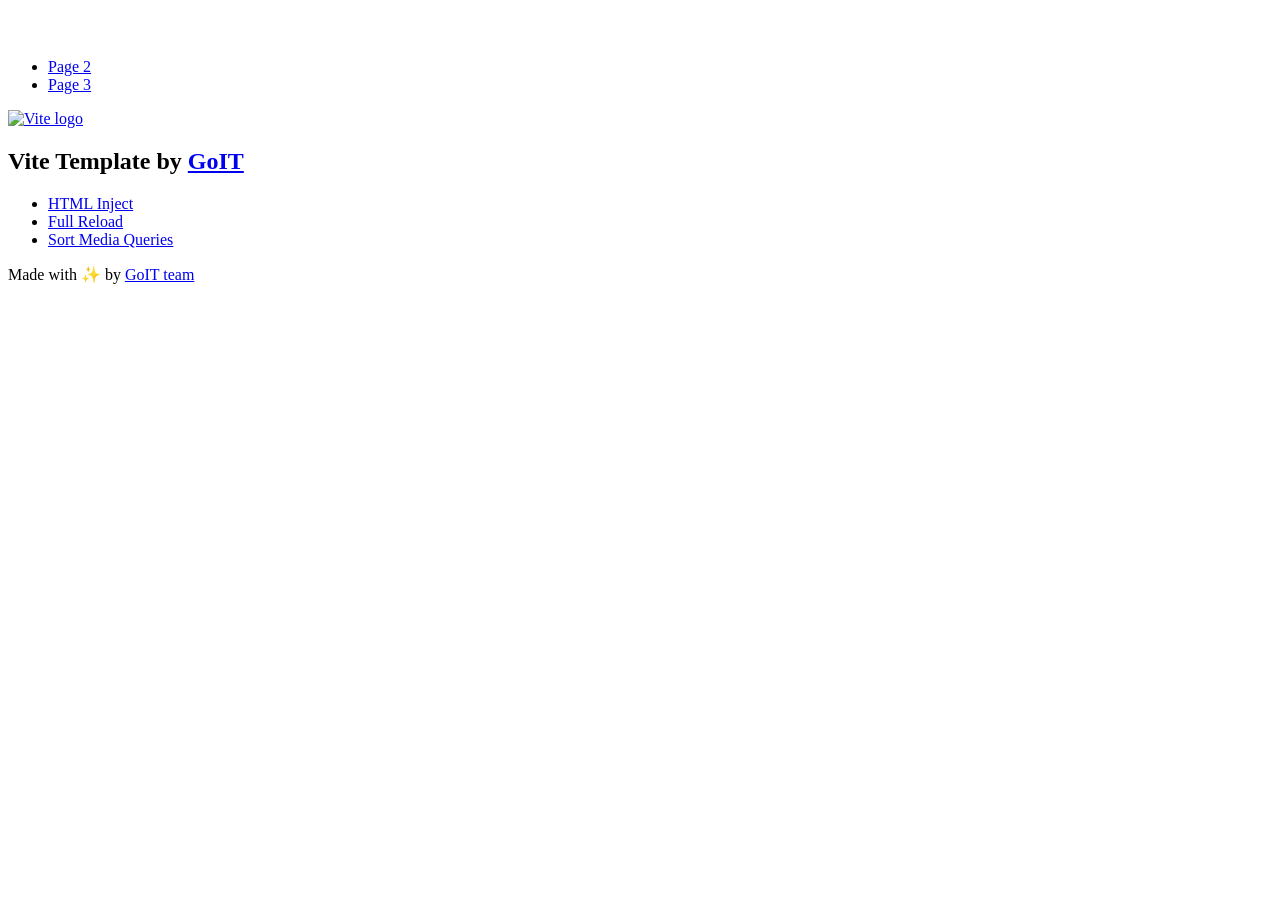
==== index.html @ e09aed37 "Deploying to gh-pages from @ Galyna-kud/goit-js-hw-12@e127992aa56ca2fd28a01fd6d149b29f358993d1 🚀" ====
<!DOCTYPE html>
<html lang="en">
  <head>
    <meta charset="UTF-8" />
    <link rel="icon" type="image/svg+xml" href="/goit-js-hw-12/favicon.svg" />
    <meta name="viewport" content="width=device-width, initial-scale=1.0" />
    <title>Vanilla App Template</title>
    <script type="module" crossorigin src="/goit-js-hw-12/index.js"></script>
    <link rel="stylesheet" crossorigin href="/goit-js-hw-12/assets/styles-DvPDDfy5.css">
  </head>
  <body>
    <header class="header">
  <div class="container">
    <nav class="nav">
      <a class="nav-logo" href="./index.html" aria-label="Site logo">
        <svg class="nav-logo-icon" width="100" height="30">
          <use href="/goit-js-hw-12/assets/sprite-E8vg0sBb.svg#logo"></use>
        </svg>
      </a>
      <ul class="nav-list">
        <li class="nav-item">
          <a class="nav-link {=$highlight-act}" href="./page-2.html">Page 2</a>
        </li>
        <li class="nav-item">
          <a class="nav-link {=$highlight-curr}" href="./page-3.html">Page 3</a>
        </li>
      </ul>
    </nav>
  </div>
</header>


    <main>
      <!-- Loads the specified .html file -->
      <section class="vite-promo">
  <div class="container">
    <div class="vite-promo-thumb">
      <a
        class="vite-promo-link"
        href="https://vitejs.dev/"
        target="_blank"
        rel="noopener noreferrer"
        aria-label="Link to Vite official website"
        title="Vite.js  build tool"
      >
        <!-- Path to images as from index.html file -->
        <img
          class="pic"
          src="/goit-js-hw-12/assets/vite-logo-9o_aqrTe.png"
          alt="Vite logo"
          width="640"
          height="640"
        />
      </a>
    </div>
    <h1 class="main-title">
      <span class="main-title-gradient">Vite</span>
      Template by
      <a
        class="main-title-link"
        href="https://github.com/goitacademy/vanilla-app-template"
        target="_blank"
        rel="noopener noreferrer"
      >
        GoIT
      </a>
    </h1>
  </div>
</section>

      <article class="badges">
  <div class="container">
    <ul class="badges-list">
      <li class="badges-item">
        <a
          class="badges-link"
          href="https://www.npmjs.com/package/vite-plugin-html-inject"
          target="_blank"
          rel="noopener noreferrer"
        >
          HTML Inject
        </a>
      </li>
      <li class="badges-item">
        <a
          class="badges-link"
          href="https://www.npmjs.com/package/vite-plugin-full-reload"
          target="_blank"
          rel="noopener noreferrer"
        >
          Full Reload
        </a>
      </li>
      <li class="badges-item">
        <a
          class="badges-link"
          href="https://www.npmjs.com/package/postcss-sort-media-queries"
          target="_blank"
          rel="noopener noreferrer"
        >
          Sort Media Queries
        </a>
      </li>
    </ul>
  </div>
</article>

    </main>

    <footer class="footer">
  <div class="container">
    <p class="footer-desc">
      Made with ✨ by
      <a
        class="footer-link"
        href="https://goit.global/ua/"
        target="_blank"
        rel="noopener noreferrer"
      >
        GoIT team
      </a>
    </p>
  </div>
</footer>


  </body>
</html>
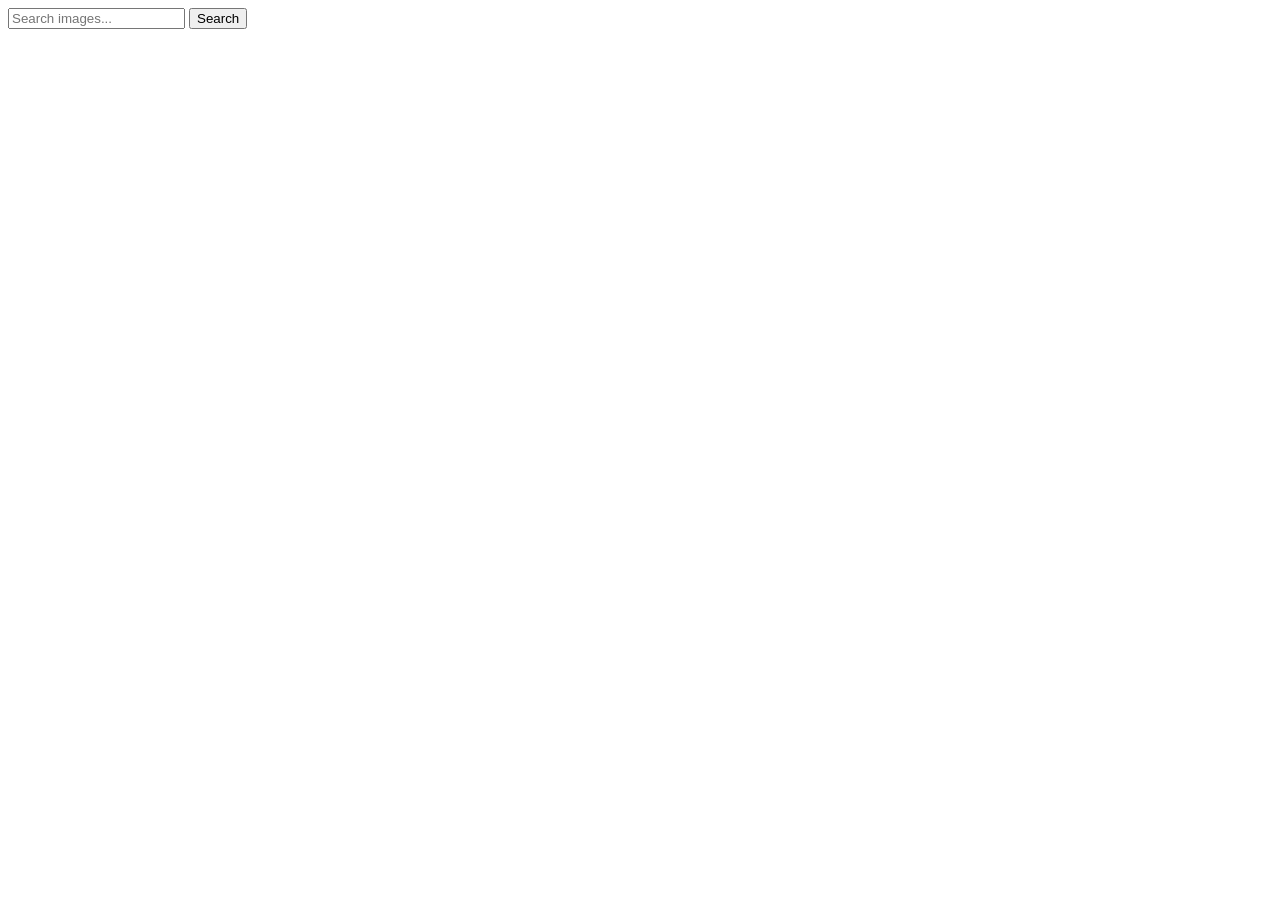
==== commit f0f71f0d: "Deploying to gh-pages from @ Galyna-kud/goit-js-hw-12@8c99b9eb4e7ac159520a1798df3bc6dfb18ff530 🚀" ====
--- a/index.html
+++ b/index.html
@@ -1,128 +1,31 @@
-<!DOCTYPE html>
+<!doctype html>
 <html lang="en">
   <head>
     <meta charset="UTF-8" />
-    <link rel="icon" type="image/svg+xml" href="/goit-js-hw-12/favicon.svg" />
     <meta name="viewport" content="width=device-width, initial-scale=1.0" />
-    <title>Vanilla App Template</title>
+    <title>Homework-11</title>
     <script type="module" crossorigin src="/goit-js-hw-12/index.js"></script>
-    <link rel="stylesheet" crossorigin href="/goit-js-hw-12/assets/styles-DvPDDfy5.css">
+    <link rel="modulepreload" crossorigin href="/goit-js-hw-12/assets/vendor-D8kWkXeg.js">
+    <link rel="stylesheet" crossorigin href="/goit-js-hw-12/assets/vendor-CWKLx11g.css">
+    <link rel="stylesheet" crossorigin href="/goit-js-hw-12/assets/index-CT-hPTAO.css">
   </head>
   <body>
-    <header class="header">
-  <div class="container">
-    <nav class="nav">
-      <a class="nav-logo" href="./index.html" aria-label="Site logo">
-        <svg class="nav-logo-icon" width="100" height="30">
-          <use href="/goit-js-hw-12/assets/sprite-E8vg0sBb.svg#logo"></use>
-        </svg>
-      </a>
-      <ul class="nav-list">
-        <li class="nav-item">
-          <a class="nav-link {=$highlight-act}" href="./page-2.html">Page 2</a>
-        </li>
-        <li class="nav-item">
-          <a class="nav-link {=$highlight-curr}" href="./page-3.html">Page 3</a>
-        </li>
-      </ul>
-    </nav>
-  </div>
-</header>
-
-
     <main>
-      <!-- Loads the specified .html file -->
-      <section class="vite-promo">
-  <div class="container">
-    <div class="vite-promo-thumb">
-      <a
-        class="vite-promo-link"
-        href="https://vitejs.dev/"
-        target="_blank"
-        rel="noopener noreferrer"
-        aria-label="Link to Vite official website"
-        title="Vite.js  build tool"
-      >
-        <!-- Path to images as from index.html file -->
-        <img
-          class="pic"
-          src="/goit-js-hw-12/assets/vite-logo-9o_aqrTe.png"
-          alt="Vite logo"
-          width="640"
-          height="640"
-        />
-      </a>
-    </div>
-    <h1 class="main-title">
-      <span class="main-title-gradient">Vite</span>
-      Template by
-      <a
-        class="main-title-link"
-        href="https://github.com/goitacademy/vanilla-app-template"
-        target="_blank"
-        rel="noopener noreferrer"
-      >
-        GoIT
-      </a>
-    </h1>
-  </div>
-</section>
-
-      <article class="badges">
-  <div class="container">
-    <ul class="badges-list">
-      <li class="badges-item">
-        <a
-          class="badges-link"
-          href="https://www.npmjs.com/package/vite-plugin-html-inject"
-          target="_blank"
-          rel="noopener noreferrer"
-        >
-          HTML Inject
-        </a>
-      </li>
-      <li class="badges-item">
-        <a
-          class="badges-link"
-          href="https://www.npmjs.com/package/vite-plugin-full-reload"
-          target="_blank"
-          rel="noopener noreferrer"
-        >
-          Full Reload
-        </a>
-      </li>
-      <li class="badges-item">
-        <a
-          class="badges-link"
-          href="https://www.npmjs.com/package/postcss-sort-media-queries"
-          target="_blank"
-          rel="noopener noreferrer"
-        >
-          Sort Media Queries
-        </a>
-      </li>
-    </ul>
-  </div>
-</article>
-
+      <form class="form">
+        <label class="label">
+          <input
+            type="text"
+            name="search-text"
+            placeholder="Search images..."
+            required
+            class="input"
+          />
+        </label>
+        <button type="submit" class="button">Search</button>
+      </form>
+      <ul class="gallery"></ul>
+      <div id="loader" class="loader hidden"></div>
     </main>
-
-    <footer class="footer">
-  <div class="container">
-    <p class="footer-desc">
-      Made with ✨ by
-      <a
-        class="footer-link"
-        href="https://goit.global/ua/"
-        target="_blank"
-        rel="noopener noreferrer"
-      >
-        GoIT team
-      </a>
-    </p>
-  </div>
-</footer>
-
 
   </body>
 </html>
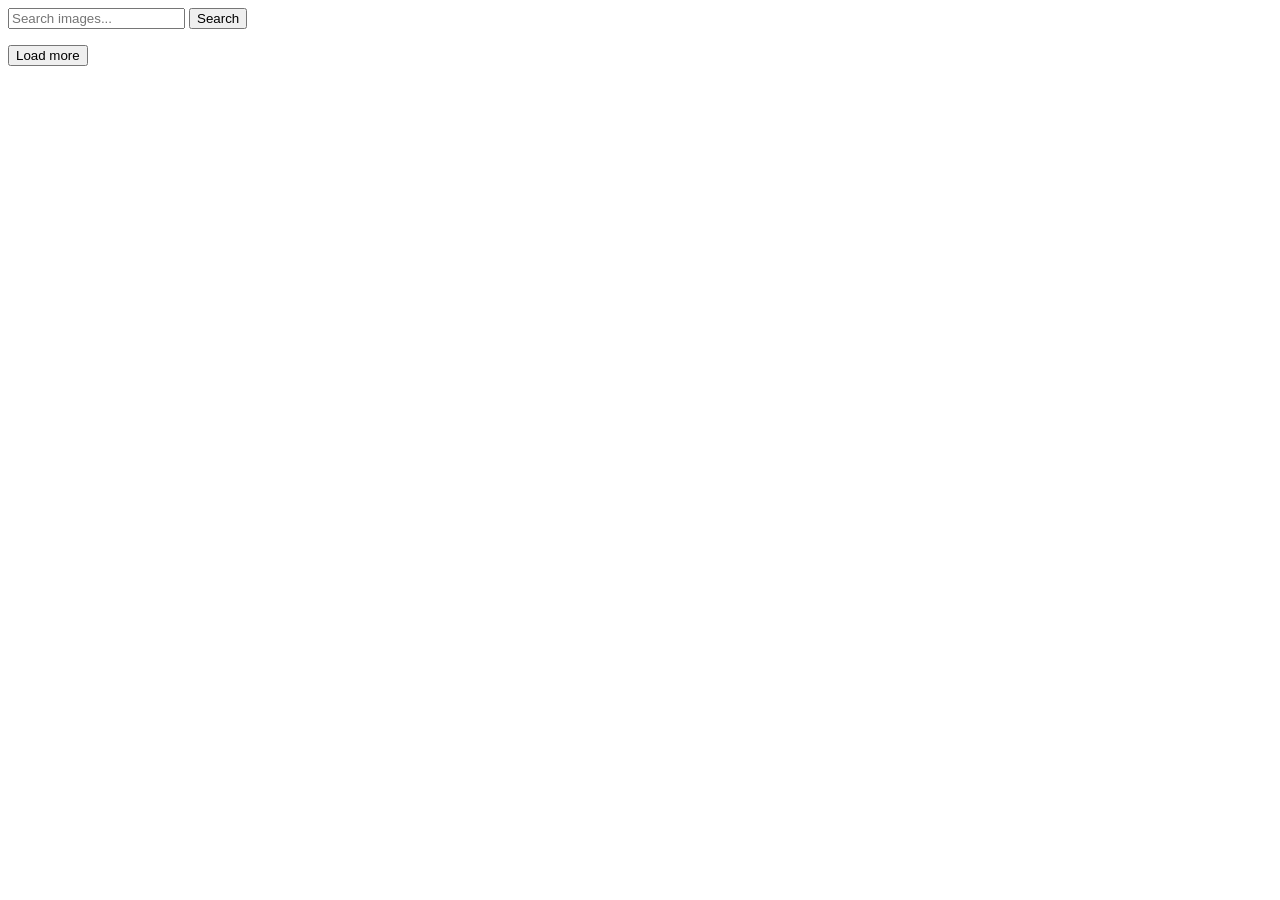
==== commit 6b10fb49: "Deploying to gh-pages from @ Galyna-kud/goit-js-hw-12@3462d873ba52e471f8b13fe10bb53e6c9123232e 🚀" ====
--- a/index.html
+++ b/index.html
@@ -3,11 +3,11 @@
   <head>
     <meta charset="UTF-8" />
     <meta name="viewport" content="width=device-width, initial-scale=1.0" />
-    <title>Homework-11</title>
+    <title>Homework-12</title>
     <script type="module" crossorigin src="/goit-js-hw-12/index.js"></script>
-    <link rel="modulepreload" crossorigin href="/goit-js-hw-12/assets/vendor-D8kWkXeg.js">
+    <link rel="modulepreload" crossorigin href="/goit-js-hw-12/assets/vendor-BkC4bTqC.js">
     <link rel="stylesheet" crossorigin href="/goit-js-hw-12/assets/vendor-CWKLx11g.css">
-    <link rel="stylesheet" crossorigin href="/goit-js-hw-12/assets/index-CT-hPTAO.css">
+    <link rel="stylesheet" crossorigin href="/goit-js-hw-12/assets/index-dz5AzEnb.css">
   </head>
   <body>
     <main>
@@ -15,7 +15,7 @@
         <label class="label">
           <input
             type="text"
-            name="search-text"
+            name=""
             placeholder="Search images..."
             required
             class="input"
@@ -24,6 +24,7 @@
         <button type="submit" class="button">Search</button>
       </form>
       <ul class="gallery"></ul>
+      <button class="button button-load hidden" type="button">Load more</button>
       <div id="loader" class="loader hidden"></div>
     </main>
 
